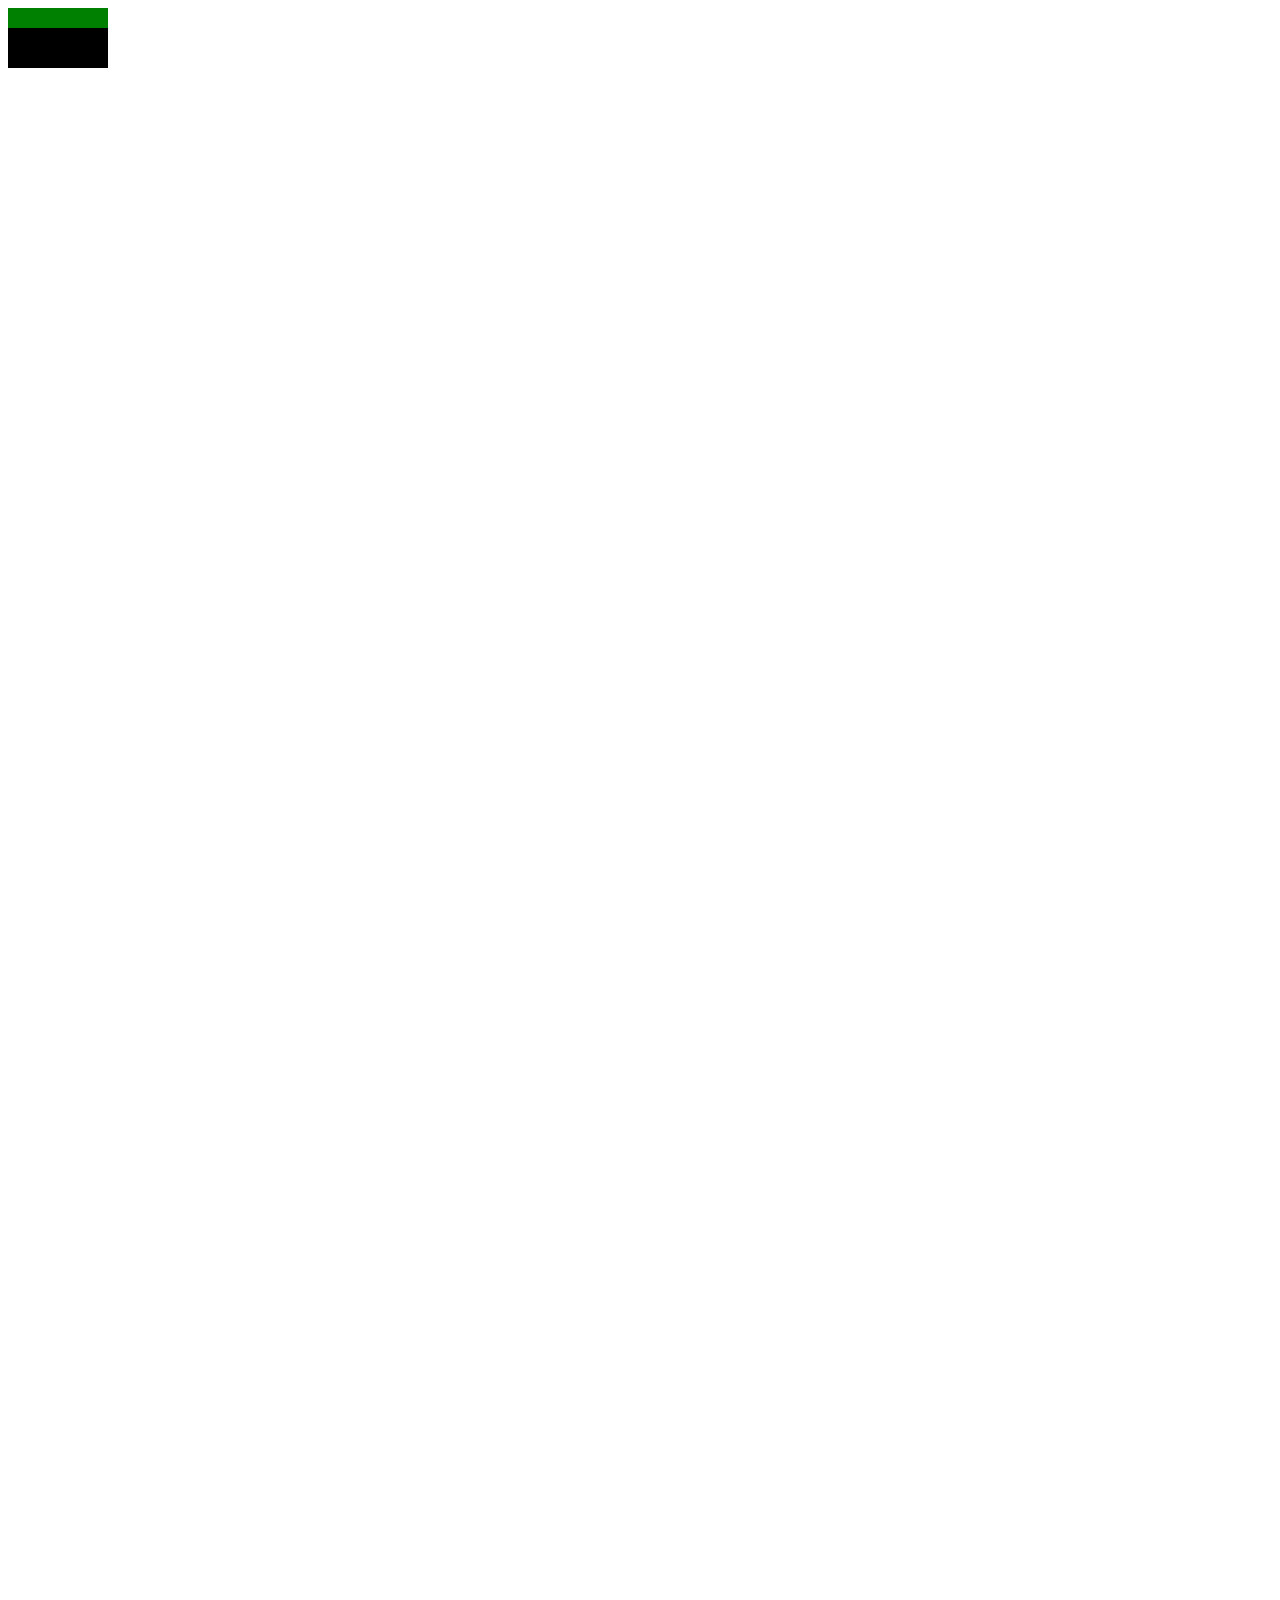
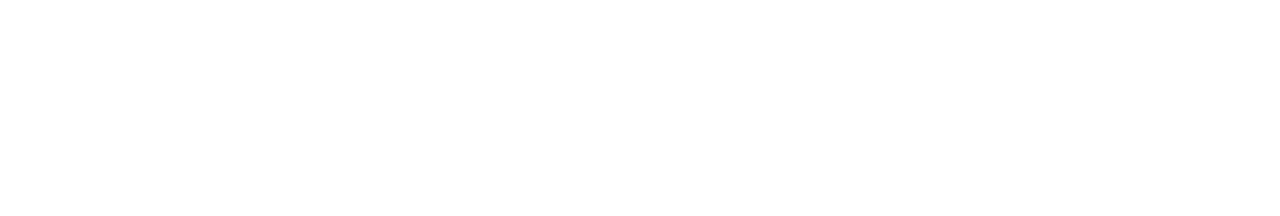
==== index.html @ 12448202 "Add files via upload" ====
<!DOCTYPE html>
<html>
<head>
    <meta charset="utf-8">
    <meta name="viewport" content="width=device-width">
    <title>repl.it</title>
    <link href="style.css" rel="stylesheet" type="text/css" />
</head>
<body>
<script>
var scrollPos = 0;
// adding scroll event
window.addEventListener('scroll', function(){
  // detects new state and compares it with the new one
  if ((document.body.getBoundingClientRect()).top > scrollPos)
		document.getElementById('scroll').style.width = '50px'
	else
		document.getElementById('scroll').style.width = '100px'
	// saves the new position for iteration.
	scrollPos = (document.body.getBoundingClientRect()).top;
});
</script>
<div id=scroll></div>
<div id=navbar>
  <div id=flag></div>
</div>
</body>
</html>
---- style.css ----
body {
    font-family: arial;
    height: 200vh;
}

#flag {
	width: 100px;
	height: 20px;
	background-color: green;
}

#navbar {
	position: fixed;
	height: 60px;
	background-color: black;
	width: 100px;
}
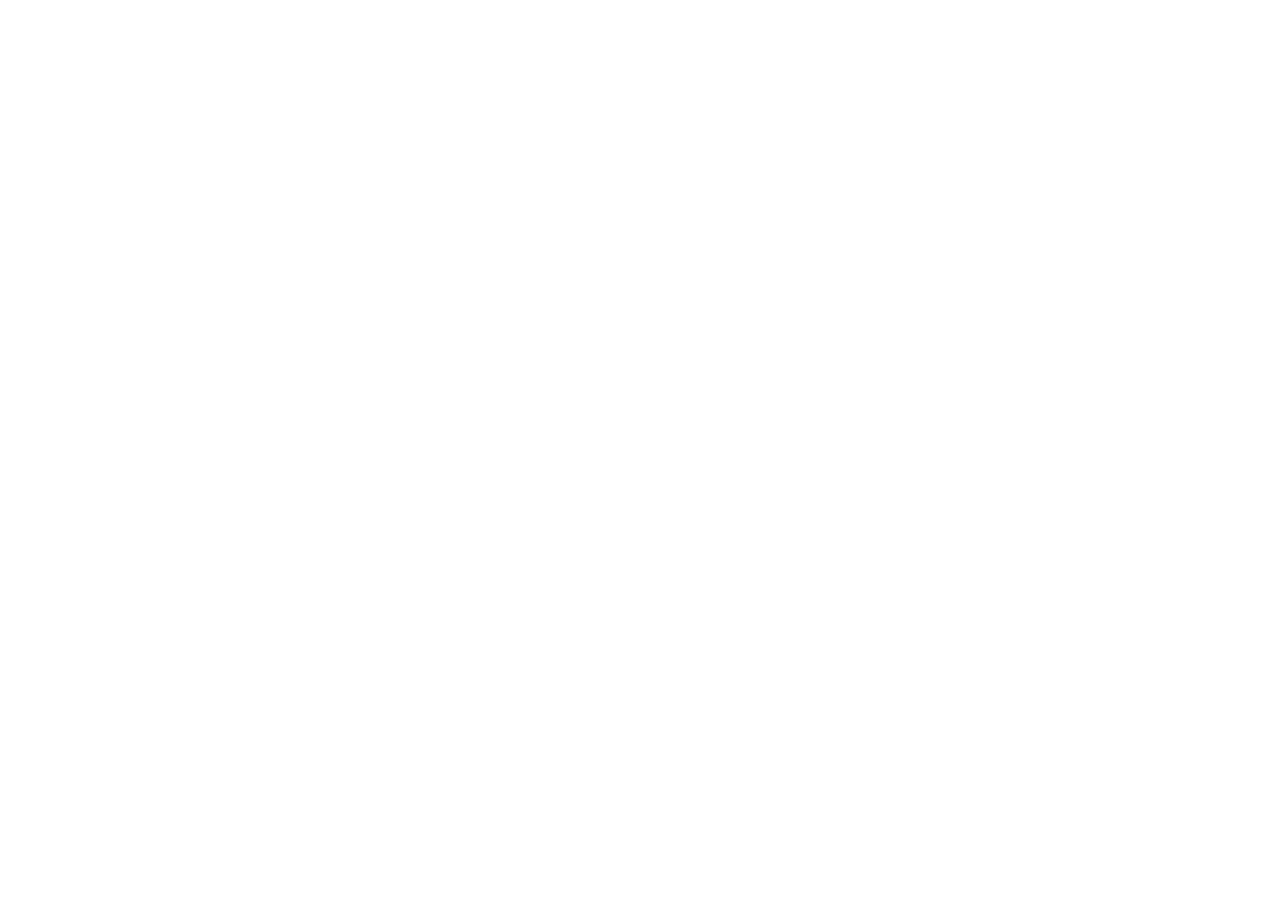
==== commit 18e25608: "Update to !Template" ====
--- a/index.html
+++ b/index.html
@@ -1,28 +1,12 @@
 <!DOCTYPE html>
 <html>
 <head>
-    <meta charset="utf-8">
-    <meta name="viewport" content="width=device-width">
-    <title>repl.it</title>
-    <link href="style.css" rel="stylesheet" type="text/css" />
+  <meta charset="utf-8">
+  <meta name="viewport" content="width=device-width">
+  <title>Home | Template</title>
+  <meta name="description" content="">
+  <script src="./script/universal.js"></script>
 </head>
 <body>
-<script>
-var scrollPos = 0;
-// adding scroll event
-window.addEventListener('scroll', function(){
-  // detects new state and compares it with the new one
-  if ((document.body.getBoundingClientRect()).top > scrollPos)
-		document.getElementById('scroll').style.width = '50px'
-	else
-		document.getElementById('scroll').style.width = '100px'
-	// saves the new position for iteration.
-	scrollPos = (document.body.getBoundingClientRect()).top;
-});
-</script>
-<div id=scroll></div>
-<div id=navbar>
-  <div id=flag></div>
-</div>
 </body>
 </html>